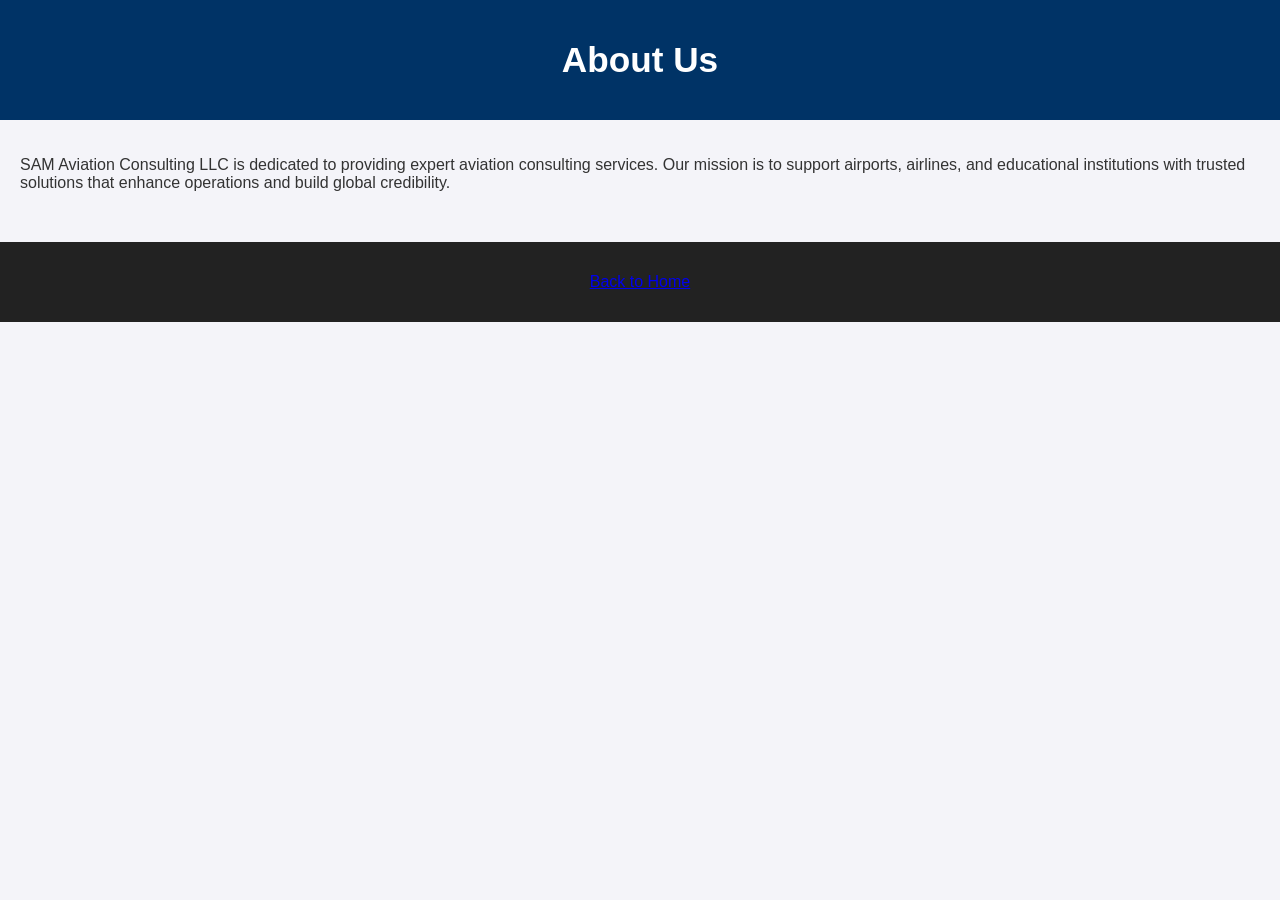
==== about.html @ 66e71c18 "Create about.html for company details Added a new about page with company information." ====
<!DOCTYPE html>
<html lang="en">
<head>
  <meta charset="UTF-8">
  <title>About - SAM Aviation Consulting LLC</title>
  <link rel="stylesheet" href="style.css">
</head>
<body>
  <header>
    <h1>About Us</h1>
  </header>
  <main>
    <section>
      <p>SAM Aviation Consulting LLC is dedicated to providing expert aviation consulting services. Our mission is to support airports, airlines, and educational institutions with trusted solutions that enhance operations and build global credibility.</p>
    </section>
  </main>
  <footer>
    <p><a href="index.html">Back to Home</a></p>
  </footer>
</body>
</html>
---- style.css ----
body {
  font-family: Arial, sans-serif;
  margin: 0;
  padding: 0;
  background: #f4f4f9;
  color: #333;
}

header {
  background: #003366;
  color: #fff;
  text-align: center;
  padding: 40px 20px;
}

header h1 {
  margin: 0;
  font-size: 2.2em;
}

header p {
  margin-top: 10px;
  font-size: 1.2em;
}

main {
  padding: 20px;
}

section {
  margin-bottom: 30px;
}

h2 {
  color: #003366;
}

footer {
  background: #222;
  color: #fff;
  text-align: center;
  padding: 15px;
}
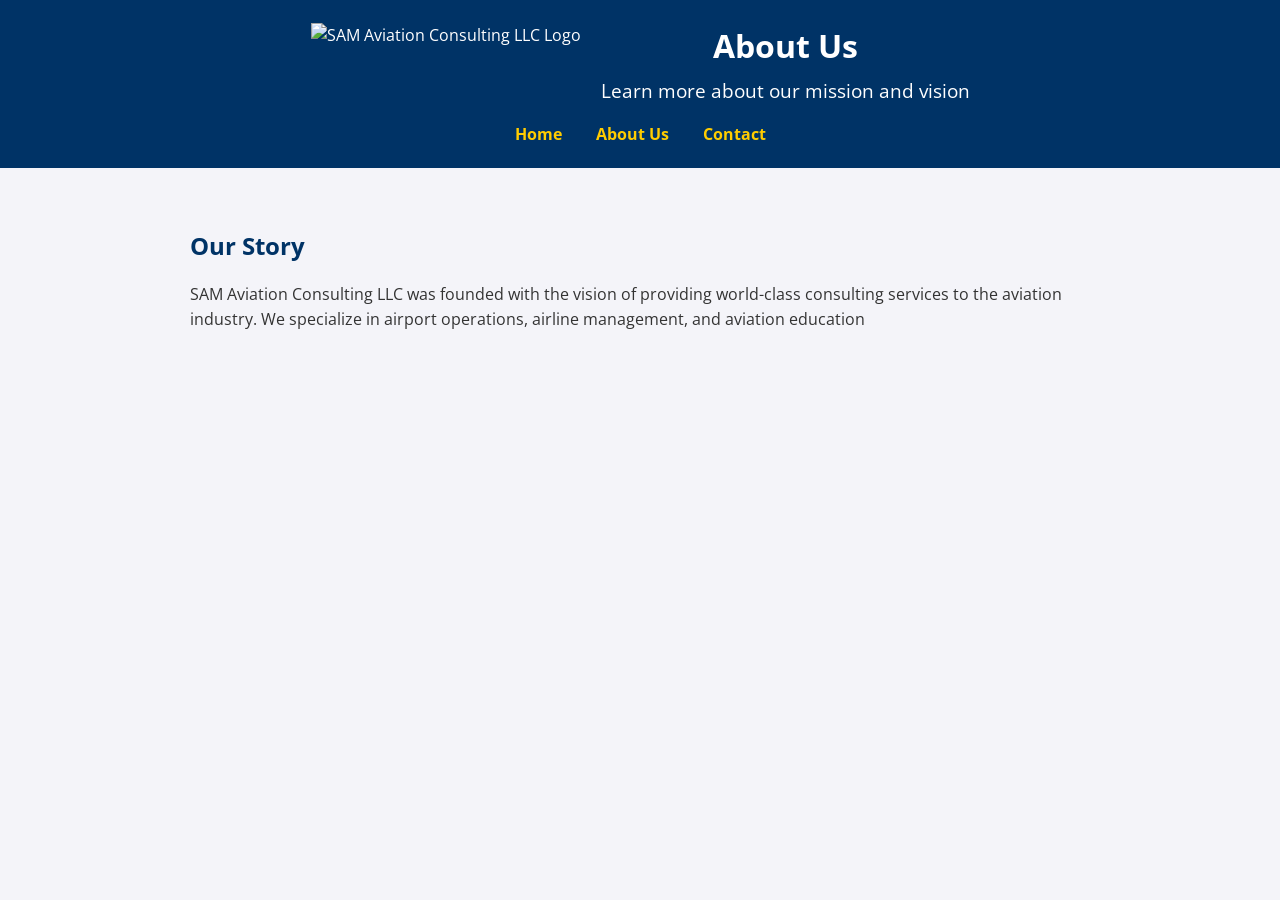
==== commit c6db7c65: "Revise About page structure and content Updated the title and added a logo section with navigation l" ====
--- a/about.html
+++ b/about.html
@@ -2,20 +2,27 @@
 <html lang="en">
 <head>
   <meta charset="UTF-8">
-  <title>About - SAM Aviation Consulting LLC</title>
+  <title>About Us - SAM Aviation Consulting LLC</title>
+  <link href="https://fonts.googleapis.com/css2?family=Open+Sans&display=swap" rel="stylesheet">
   <link rel="stylesheet" href="style.css">
 </head>
 <body>
   <header>
-    <h1>About Us</h1>
+    <div class="logo-container">
+      <img src="logo.png" alt="SAM Aviation Consulting LLC Logo" class="logo">
+      <div class="header-text">
+        <h1>About Us</h1>
+        <p>Learn more about our mission and vision</p>
+      </div>
+    </div>
+    <nav>
+      <a href="index.html">Home</a>
+      <a href="about.html">About Us</a>
+      <a href="contact.html">Contact</a>
+    </nav>
   </header>
+
   <main>
     <section>
-      <p>SAM Aviation Consulting LLC is dedicated to providing expert aviation consulting services. Our mission is to support airports, airlines, and educational institutions with trusted solutions that enhance operations and build global credibility.</p>
-    </section>
-  </main>
-  <footer>
-    <p><a href="index.html">Back to Home</a></p>
-  </footer>
-</body>
-</html>
+      <h2>Our Story</h2>
+      <p>SAM Aviation Consulting LLC was founded with the vision of providing world-class consulting services to the aviation industry. We specialize in airport operations, airline management, and aviation education
--- a/style.css
+++ b/style.css
@@ -1,43 +1,106 @@
+/* General reset and body styling */
 body {
-  font-family: Arial, sans-serif;
+  font-family: 'Open Sans', Arial, sans-serif;
   margin: 0;
   padding: 0;
-  background: #f4f4f9;
+  background-color: #f4f4f9;
   color: #333;
+  line-height: 1.6;
 }
 
+/* Header styling */
 header {
-  background: #003366;
+  background-color: #003366;
   color: #fff;
+  padding: 20px;
   text-align: center;
-  padding: 40px 20px;
 }
 
-header h1 {
-  margin: 0;
-  font-size: 2.2em;
+/* Logo and text container */
+.logo-container {
+  display: flex;
+  align-items: center;
+  justify-content: center;
+  gap: 20px;
 }
 
-header p {
-  margin-top: 10px;
+.logo {
+  height: 80px;
+}
+
+.header-text h1 {
+  margin: 0;
+  font-size: 2em;
+}
+
+.header-text p {
+  margin: 5px 0 0;
   font-size: 1.2em;
 }
 
-main {
-  padding: 20px;
+/* Navigation menu */
+nav {
+  margin-top: 15px;
 }
 
-section {
-  margin-bottom: 30px;
+nav a {
+  color: #ffcc00; /* Gold color for luxury feel */
+  text-decoration: none;
+  margin: 0 15px;
+  font-weight: bold;
+  transition: color 0.3s, border-bottom 0.3s;
+}
+
+nav a:hover {
+  color: #ffffff;
+  border-bottom: 2px solid #ffcc00;
+}
+
+/* Main content */
+main {
+  padding: 40px 20px;
+  max-width: 900px;
+  margin: auto;
 }
 
 h2 {
   color: #003366;
+  margin-bottom: 15px;
 }
 
+/* Buttons */
+.btn {
+  background-color: #ffcc00;
+  color: #003366;
+  padding: 10px 20px;
+  text-decoration: none;
+  font-weight: bold;
+  border-radius: 5px;
+  transition: background-color 0.3s, color 0.3s;
+}
+
+.btn:hover {
+  background-color: #003366;
+  color: #fff;
+}
+
+/* Footer styling */
 footer {
-  background: #222;
+  background-color: #222;
   color: #fff;
   text-align: center;
   padding: 15px;
+  margin-top: 40px;
 }
+
+/* Responsive design */
+@media (max-width: 600px) {
+  .logo-container {
+    flex-direction: column;
+    text-align: center;
+  }
+  nav a {
+    display: block;
+    margin: 10px 0;
+  }
+}
